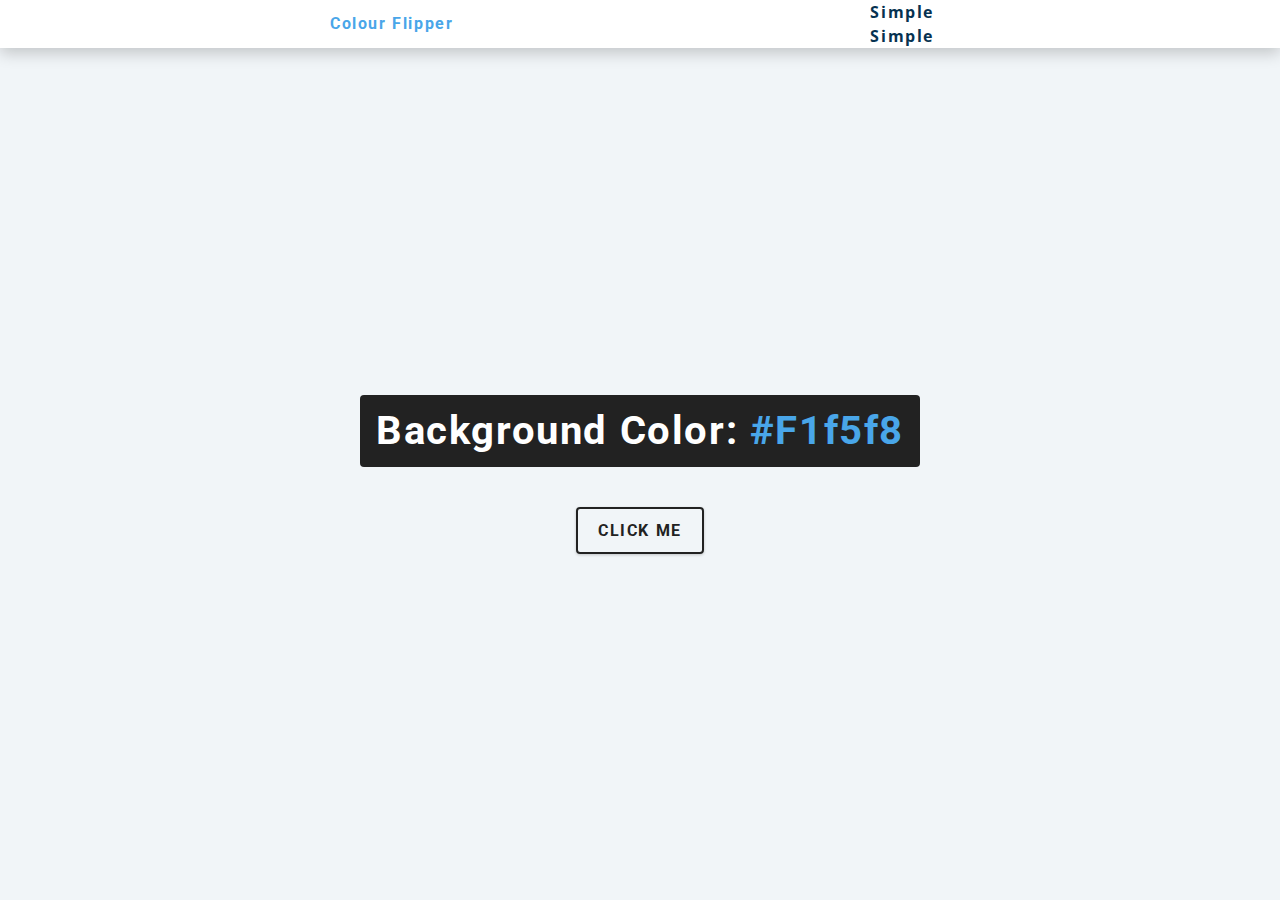
==== color_flipper/index.html @ 846f4462 "Color Flipper with Array" ====
<!DOCTYPE html>
<html lang="en">
<head>
  <meta charset="UTF-8">
  <meta http-equiv="X-UA-Compatible" content="IE=edge">
  <meta name="viewport" content="width=device-width, initial-scale=1.0">
  <link rel="stylesheet" href="./styles.css">
  <title>Colour Flipper</title>
  <!-- javascript-->
<script type="text/javascript" src="ColorFlipper.js" defer></script>
</head>
<body>
  <nav>
    <div class="nav-center">
      <h4>Colour Flipper</h4>
      <ul>
        <li>
          <a href="index.html">Simple</a>
        </li>
        <li>
          <a href="hex.html">Simple</a>
        </li>
      </ul>
    </div>
  </nav>
<main>
  <div class="container">
    <h2>
      Background color:
      <span class="color">
        #f1f5f8
      </span>
    </h2>
    <button id="btn" class="btn btn-hero">Click Me</button>
  </div>
</main>

  
</body>

</html>
---- color_flipper/styles.css ----
/*
=============== 
Fonts
===============
*/
@import url("https://fonts.googleapis.com/css?family=Open+Sans|Roboto:400,700&display=swap");

/*
=============== 
Variables
===============
*/

:root {
  /* dark shades of primary color*/
  --clr-primary-1: hsl(205, 86%, 17%);
  --clr-primary-2: hsl(205, 77%, 27%);
  --clr-primary-3: hsl(205, 72%, 37%);
  --clr-primary-4: hsl(205, 63%, 48%);
  /* primary/main color */
  --clr-primary-5: hsl(205, 78%, 60%);
  /* lighter shades of primary color */
  --clr-primary-6: hsl(205, 89%, 70%);
  --clr-primary-7: hsl(205, 90%, 76%);
  --clr-primary-8: hsl(205, 86%, 81%);
  --clr-primary-9: hsl(205, 90%, 88%);
  --clr-primary-10: hsl(205, 100%, 96%);
  /* darkest grey - used for headings */
  --clr-grey-1: hsl(209, 61%, 16%);
  --clr-grey-2: hsl(211, 39%, 23%);
  --clr-grey-3: hsl(209, 34%, 30%);
  --clr-grey-4: hsl(209, 28%, 39%);
  /* grey used for paragraphs */
  --clr-grey-5: hsl(210, 22%, 49%);
  --clr-grey-6: hsl(209, 23%, 60%);
  --clr-grey-7: hsl(211, 27%, 70%);
  --clr-grey-8: hsl(210, 31%, 80%);
  --clr-grey-9: hsl(212, 33%, 89%);
  --clr-grey-10: hsl(210, 36%, 96%);
  --clr-white: #fff;
  --clr-red-dark: hsl(360, 67%, 44%);
  --clr-red-light: hsl(360, 71%, 66%);
  --clr-green-dark: hsl(125, 67%, 44%);
  --clr-green-light: hsl(125, 71%, 66%);
  --clr-black: #222;
  --ff-primary: "Roboto", sans-serif;
  --ff-secondary: "Open Sans", sans-serif;
  --transition: all 0.3s linear;
  --spacing: 0.1rem;
  --radius: 0.25rem;
  --light-shadow: 0 5px 15px rgba(0, 0, 0, 0.1);
  --dark-shadow: 0 5px 15px rgba(0, 0, 0, 0.2);
  --max-width: 1170px;
  --fixed-width: 620px;
}
/*
=============== 
Global Styles
===============
*/

*,
::after,
::before {
  margin: 0;
  padding: 0;
  box-sizing: border-box;
}
body {
  font-family: var(--ff-secondary);
  background: var(--clr-grey-10);
  color: var(--clr-grey-1);
  line-height: 1.5;
  font-size: 0.875rem;
}
ul {
  list-style-type: none;
}
a {
  text-decoration: none;
}
h1,
h2,
h3,
h4 {
  letter-spacing: var(--spacing);
  text-transform: capitalize;
  line-height: 1.25;
  margin-bottom: 0.75rem;
  font-family: var(--ff-primary);
}
h1 {
  font-size: 3rem;
}
h2 {
  font-size: 2rem;
}
h3 {
  font-size: 1.25rem;
}
h4 {
  font-size: 0.875rem;
}
p {
  margin-bottom: 1.25rem;
  color: var(--clr-grey-5);
}
@media screen and (min-width: 800px) {
  h1 {
    font-size: 4rem;
  }
  h2 {
    font-size: 2.5rem;
  }
  h3 {
    font-size: 1.75rem;
  }
  h4 {
    font-size: 1rem;
  }
  body {
    font-size: 1rem;
  }
  h1,
  h2,
  h3,
  h4 {
    line-height: 1;
  }
}
/*  global classes */

/* section */
.section {
  padding: 5rem 0;
}

.section-center {
  width: 90vw;
  margin: 0 auto;
  max-width: 1170px;
}
@media screen and (min-width: 992px) {
  .section-center {
    width: 95vw;
  }
}
main {
  min-height: 100vh;
  display: grid;
  place-items: center;
}

/*
=============== 
Nav
===============
*/
nav {
  background: var(--clr-white);
  height: 3rem;
  display: grid;
  align-items: center;
  box-shadow: var(--dark-shadow);
}
.nav-center {
  width: 90vw;
  max-width: var(--fixed-width);
  margin: 0 auto;
  display: flex;
  align-items: center;
  justify-content: space-between;
}
.nav-center h4 {
  margin-bottom: 0;
  color: var(--clr-primary-5);
}
.nav-links {
  display: flex;
}
nav a {
  text-transform: capitalize;
  font-weight: 700;
  font-size: 1rem;
  color: var(--clr-primary-1);
  letter-spacing: var(--spacing);
  margin-right: 1rem;
}
nav a:hover {
  color: var(--clr-primary-5);
}
/*
=============== 
Container
===============
*/
main {
  min-height: calc(100vh - 3rem);
  display: grid;
  place-items: center;
}
.container {
  text-align: center;
}
.container h2 {
  background: var(--clr-black);
  color: var(--clr-white);
  padding: 1rem;
  border-radius: var(--radius);
  margin-bottom: 2.5rem;
}
.color {
  color: var(--clr-primary-5);
}
.btn-hero {
  font-family: var(--ff-primary);
  text-transform: uppercase;
  background: transparent;
  color: var(--clr-black);
  letter-spacing: var(--spacing);
  display: inline-block;
  font-weight: 700;
  transition: var(--transition);
  border: 2px solid var(--clr-black);
  cursor: pointer;
  box-shadow: 0 1px 3px rgba(0, 0, 0, 0.2);
  border-radius: var(--radius);
  font-size: 1rem;
  padding: 0.75rem 1.25rem;
}
.btn-hero:hover {
  color: var(--clr-white);
  background: var(--clr-black);
}
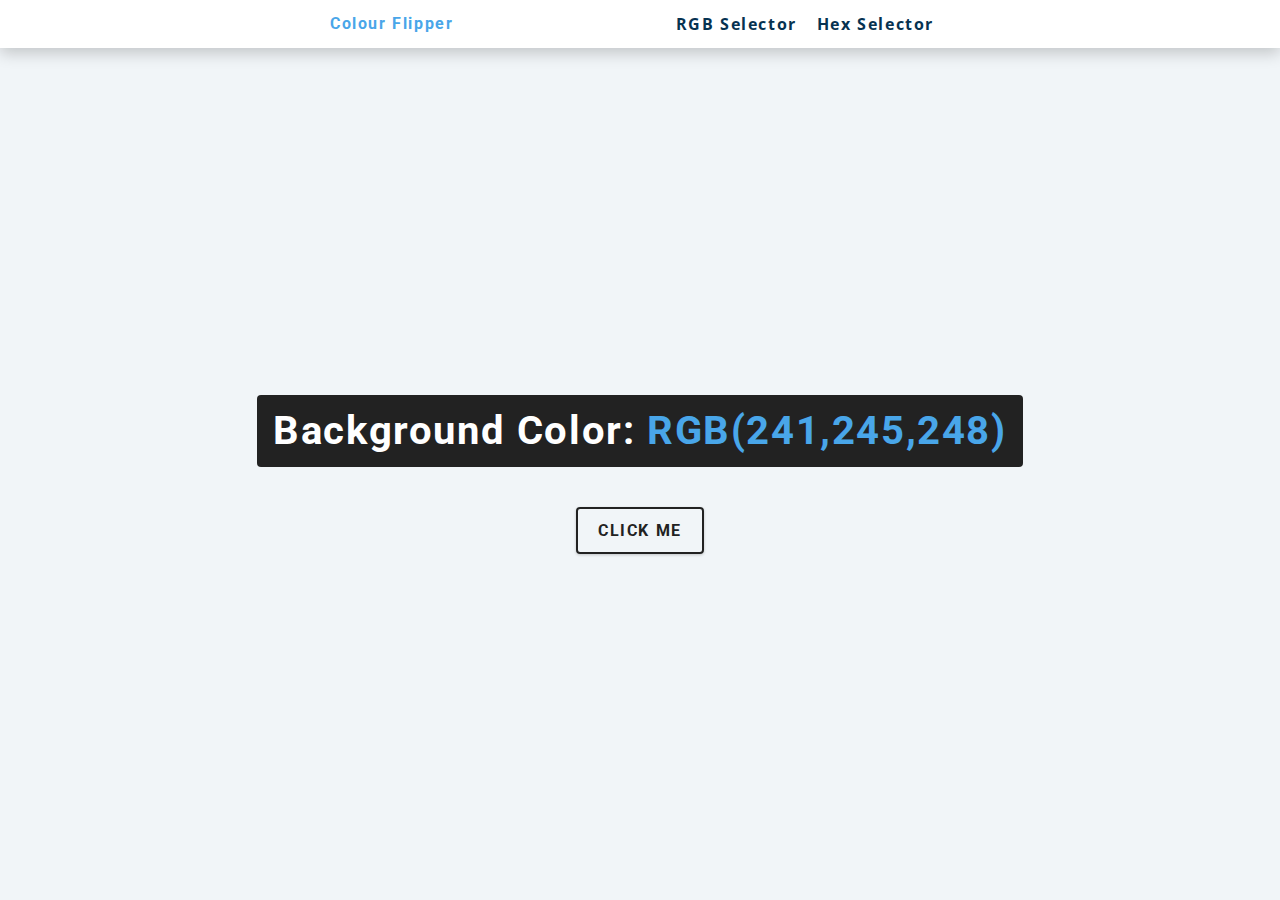
==== commit 83a9e5b1: "Final with RGB and HEX flippers" ====
--- a/color_flipper/index.html
+++ b/color_flipper/index.html
@@ -14,12 +14,8 @@
     <div class="nav-center">
       <h4>Colour Flipper</h4>
       <ul>
-        <li>
-          <a href="index.html">Simple</a>
-        </li>
-        <li>
-          <a href="hex.html">Simple</a>
-        </li>
+          <a href="index.html">RGB Selector</a>
+          <a href="hex.html">Hex Selector</a>
       </ul>
     </div>
   </nav>
@@ -28,7 +24,7 @@
     <h2>
       Background color:
       <span class="color">
-        #f1f5f8
+        RGB(241,245,248)
       </span>
     </h2>
     <button id="btn" class="btn btn-hero">Click Me</button>
